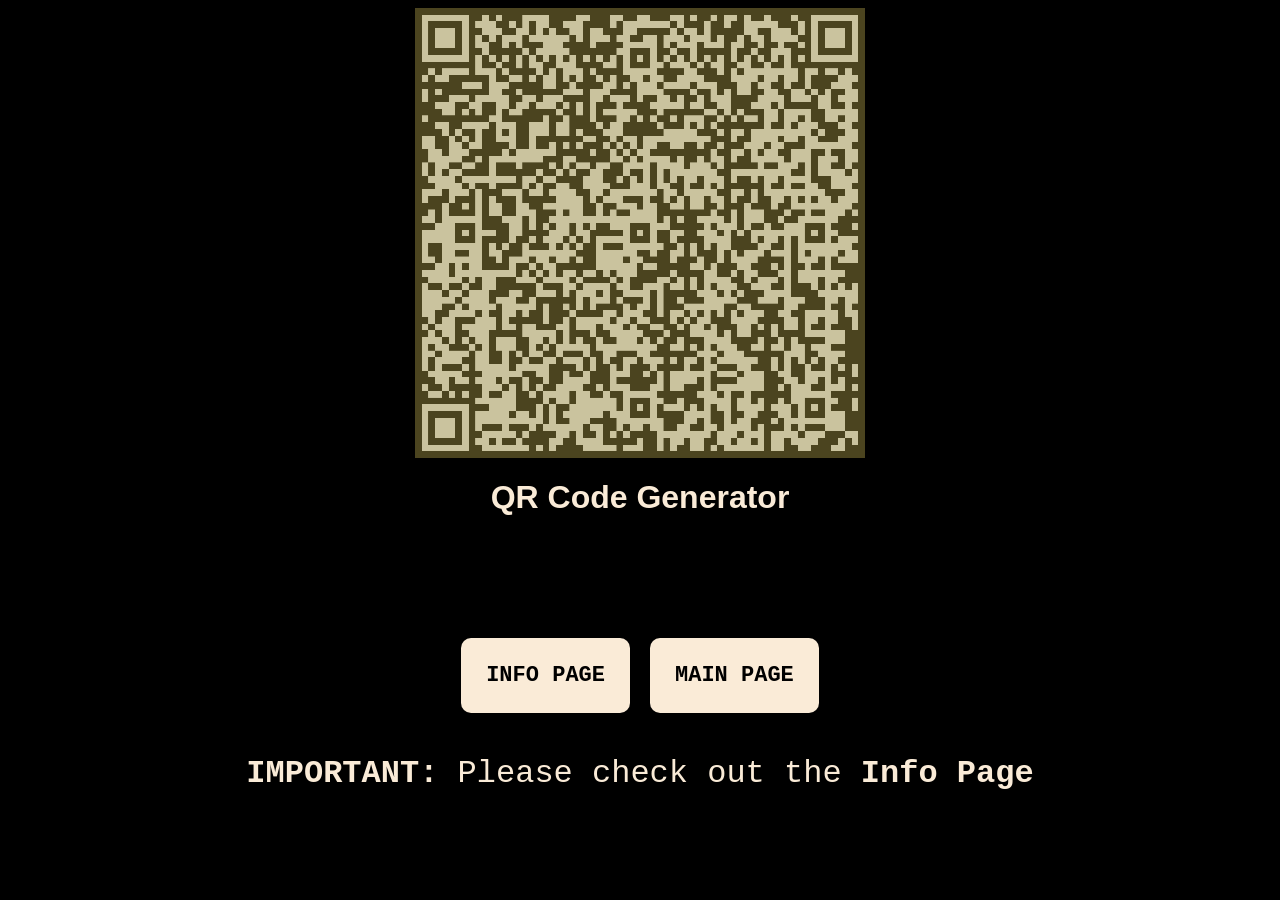
==== index.html @ 18381f12 "test no repeats" ====
<!DOCTYPE html>
<html lang="en">
    <head>
        <meta charset="UTF-8">
        <title>QR Code Generator</title>
        <link href="https://fonts.cdnfonts.com/css/oldnewspapertypes" rel="stylesheet">
        <link rel="stylesheet" href="landingStyle.css">
    </head>
    <body>
        <div class="title-display container">
            <canvas id="code-canvas"></canvas>
            <h1 id="title"></h1>
        </div>
        <div class="nav-holder container">
            <a href="./info.html">
                <button class="page-button">INFO PAGE</button>
            </a>
            <a href="./main.html">
                <button class="page-button">MAIN PAGE</button>
            </a>
        </div>

        <p id="check"><strong>IMPORTANT:</strong> Please check out the <strong>Info Page</strong></p>
    </body>
    <script src="script.js"></script>
    <script src="preGenCodes.js"></script>
    <script>
        function changing(){
            code_grid = pre_gen_codes[codeIdx];

            [red, green, blue] = [Math.floor(Math.random()*255+1), Math.floor(Math.random()*255+1), Math.floor(Math.random()*255+1)];
            zeroColor = '#'+red.toString(16).padStart(2, '0')+green.toString(16).padStart(2, '0')+blue.toString(16).padStart(2, '0');

            [red, green, blue] = [(red+127)%255, (green+127)%255, (blue+127)%255];
            oneColor = '#'+red.toString(16).padStart(2, '0')+green.toString(16).padStart(2, '0')+blue.toString(16).padStart(2, '0');

            title.style.fontFamily = fonts[fontIdx];
            title.innerHTML = "QR Code Generator";
            displayCode();

            codeIdx = codeIdxOptions[Math.floor((codeIdxOptions.length-1)*Math.random())];
            codeIdxOptions = codeIdxOptions.filter(x => x !== codeIdx);
            codeIdxOptions.push(codeIdx);

            fontIdx = fontIdxOptions[Math.floor((fontIdxOptions.length-1)*Math.random())];
            fontIdxOptions = fontIdxOptions.filter(x => x !== fontIdx);
            fontIdxOptions.push(fontIdx);
        }

        let fonts = [
            'Georgia, serif',
            'Times New Roman, serif',
            'Arial, sans-serif',
            'Verdana, sans-serif',
            'Trebuchet MS, sans-serif',
            'Impact, Charcoal, sans-serif',
            'Courier New, monospace',
            'Lucida Console, monospace',
            'Comic Sans MS, cursive',
            'Brush Script MT, cursive',
            'Papyrus, fantasy',
            'Copperplate, fantasy'
        ];

        const title = document.getElementById("title");

        let codeIdxOptions = [];
        for (let i=0; i<pre_gen_codes.length; i++){
            codeIdxOptions.push(i);
        }

        let codeIdx = codeIdxOptions[Math.floor(codeIdxOptions.length*Math.random())];
        codeIdxOptions = codeIdxOptions.filter(x => x !== codeIdx);
        codeIdxOptions.push(codeIdx);

        let fontIdxOptions = [];
        for (let i=0; i<fonts.length; i++){
            fontIdxOptions.push(i);
        }

        let fontIdx = fontIdxOptions[Math.floor(fontIdxOptions.length*Math.random())];
        fontIdxOptions = fontIdxOptions.filter(x => x !== fontIdx);
        fontIdxOptions.push(fontIdx);

        changing();
        setInterval(() => {
            changing()
        }, 1000);
    </script>
</html>
---- landingStyle.css ----
body{
    background-color: black;
    color: antiquewhite;
    font-family: 'Courier New', Courier, monospace;
    justify-content: center;
    text-align: center;
}

a {
    color: black;
    text-decoration: none;
}

input[type='color']{
    margin: 10px;
    border: 1px solid rgb(255, 255, 255);
    border-radius: 30%;
}

.container {
  display: flex;          
  align-items: stretch;   
  flex-shrink: 0;         
  position: relative;     
}

.nav-holder{
    margin-top: 10vh;
    flex-direction: row;
    justify-content: center;
}

.title-display{
    flex-direction: column;
    justify-content: center;
}

.page-button {
    background-color: antiquewhite;
    border: none;
    border-radius: 10px;
    padding: 25px;
    margin: 10px;
    font-family: 'Courier New', Courier, monospace;
    font-weight: bold;
    font-size: 22px;
    cursor: pointer;
    transition: transform 0.3s;
}

.page-button:active {
    transform: scale(0.9);
    background-color: aliceblue;
}

#title{
    font-family: 'OldNewspaperTypes', sans-serif;
    max-height: 10vh;
}

#check{
    font-size: xx-large;
}

#code-canvas {
    align-self: center;
    height: 50vh;
    aspect-ratio: 1;
    /* background-color: red; */
}
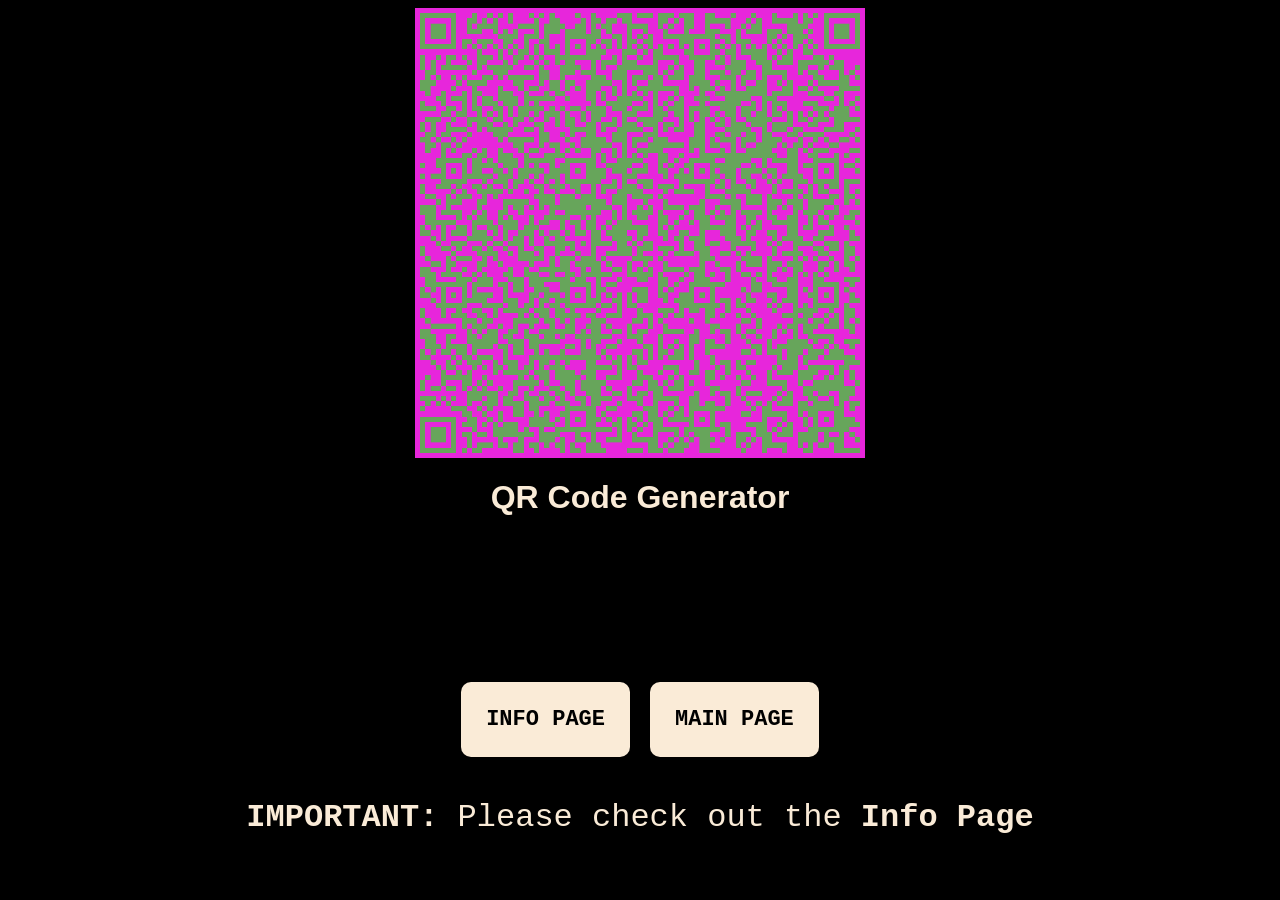
==== commit 76421fb0: "class code-canvas" ====
--- a/index.html
+++ b/index.html
@@ -4,11 +4,11 @@
         <meta charset="UTF-8">
         <title>QR Code Generator</title>
         <link href="https://fonts.cdnfonts.com/css/oldnewspapertypes" rel="stylesheet">
-        <link rel="stylesheet" href="landingStyle.css">
+        <link rel="stylesheet" href="style.css">
     </head>
     <body>
         <div class="title-display container">
-            <canvas id="code-canvas"></canvas>
+            <canvas class="code-canvas" id="changing-code"></canvas>
             <h1 id="title"></h1>
         </div>
         <div class="nav-holder container">
--- a/style.css
+++ b/style.css
@@ -0,0 +1,119 @@
+body{
+    background-color: black;
+    color: antiquewhite;
+    font-family: 'Courier New', Courier, monospace;
+}
+
+a {
+    color: antiquewhite;
+}
+
+input[type='color']{
+    margin: 10px;
+    border: 1px solid rgb(255, 255, 255);
+    border-radius: 30%;
+}
+
+.container {
+  display: flex;          
+  align-items: stretch;   
+  flex-shrink: 0;         
+  position: relative;     
+}
+
+.non-footer{
+    flex-direction: row;
+}
+
+.url-display{
+    flex-direction: column;
+    width: 90vh;
+}
+
+.settings{
+    flex: 1;
+}
+
+.custom-settings-holder{
+    flex-direction: column;
+    flex: 3;
+    justify-content: center;
+}
+
+.inner-settings{
+    margin: 10px;
+    flex-direction: column;
+    flex: 5;
+}
+
+.inner-settings > *{
+    flex: 1;
+    align-content: center;
+}
+
+.url{
+    margin-bottom: 10px;
+}
+
+.url input{
+    flex: 1;
+}
+
+.code-canvas {
+    max-height: 90vh;
+    aspect-ratio: 1;
+}
+
+footer {
+    flex: 1;
+    font-size: 30px;
+    background-color: black;
+}
+
+
+.nav-holder{
+    margin-top: 10vh;
+    flex-direction: row;
+    justify-content: center;
+}
+
+.title-display{
+    flex-direction: column;
+    justify-content: center;
+    text-align: center;
+}
+
+.page-button {
+    background-color: antiquewhite;
+    border: none;
+    border-radius: 10px;
+    padding: 25px;
+    margin: 10px;
+    font-family: 'Courier New', Courier, monospace;
+    font-weight: bold;
+    font-size: 22px;
+    cursor: pointer;
+    transition: transform 0.3s;
+}
+
+.page-button:active {
+    transform: scale(0.9);
+    background-color: aliceblue;
+}
+
+#title{
+    font-family: 'OldNewspaperTypes', sans-serif;
+    height: 9vh;
+}
+
+#check{
+    font-size: xx-large;
+    justify-content: center;
+    text-align: center;
+}
+
+#changing-code {
+    align-self: center;
+    height: 50vh;
+    aspect-ratio: 1;
+}
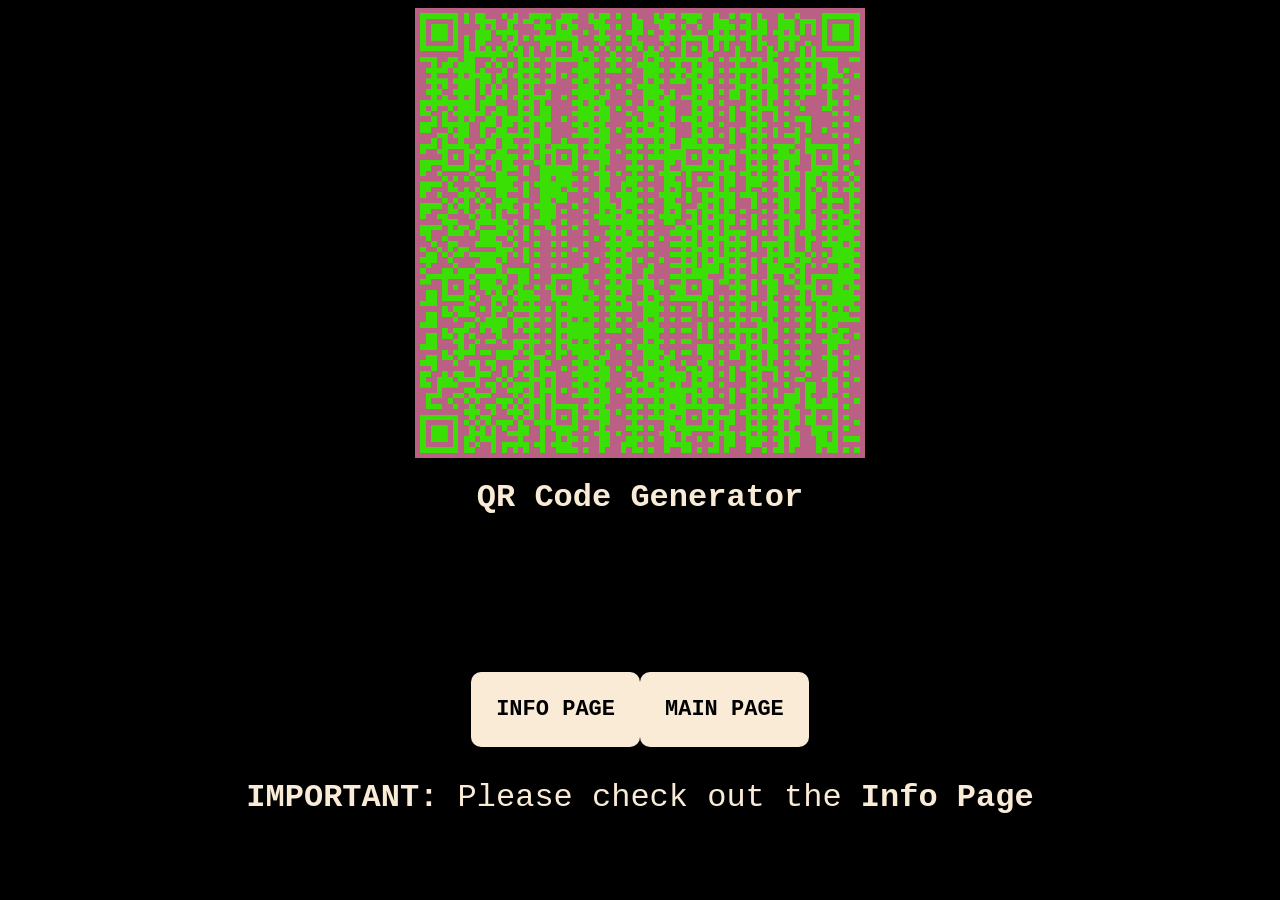
==== commit e3e1ec2c: "style setting buttons" ====
--- a/index.html
+++ b/index.html
@@ -13,10 +13,10 @@
         </div>
         <div class="nav-holder container">
             <a href="./info.html">
-                <button class="page-button">INFO PAGE</button>
+                <button class="page button">INFO PAGE</button>
             </a>
             <a href="./main.html">
-                <button class="page-button">MAIN PAGE</button>
+                <button class="page button">MAIN PAGE</button>
             </a>
         </div>
 
--- a/style.css
+++ b/style.css
@@ -36,7 +36,6 @@
 
 .custom-settings-holder{
     flex-direction: column;
-    flex: 3;
     justify-content: center;
 }
 
@@ -64,6 +63,28 @@
     aspect-ratio: 1;
 }
 
+#download{
+    padding: 10px;
+    font-size: 15px;
+}
+
+#logo::file-selector-button {
+    background-color: antiquewhite;
+    border: none;
+    border-radius: 10px;
+    font-family: 'Courier New', Courier, monospace;
+    font-weight: bold;
+    cursor: pointer;
+    transition: transform 0.3s;
+    padding: 10px;
+    font-size: 15px;
+}
+
+#logo::file-selector-button:active {
+    transform: scale(0.9);
+    background-color: aliceblue;
+}
+
 footer {
     flex: 1;
     font-size: 30px;
@@ -83,20 +104,22 @@
     text-align: center;
 }
 
-.page-button {
+.button{
     background-color: antiquewhite;
     border: none;
     border-radius: 10px;
-    padding: 25px;
-    margin: 10px;
     font-family: 'Courier New', Courier, monospace;
     font-weight: bold;
-    font-size: 22px;
     cursor: pointer;
     transition: transform 0.3s;
 }
 
-.page-button:active {
+.page.button {
+    padding: 25px;
+    font-size: 22px;
+}
+
+.button:active {
     transform: scale(0.9);
     background-color: aliceblue;
 }
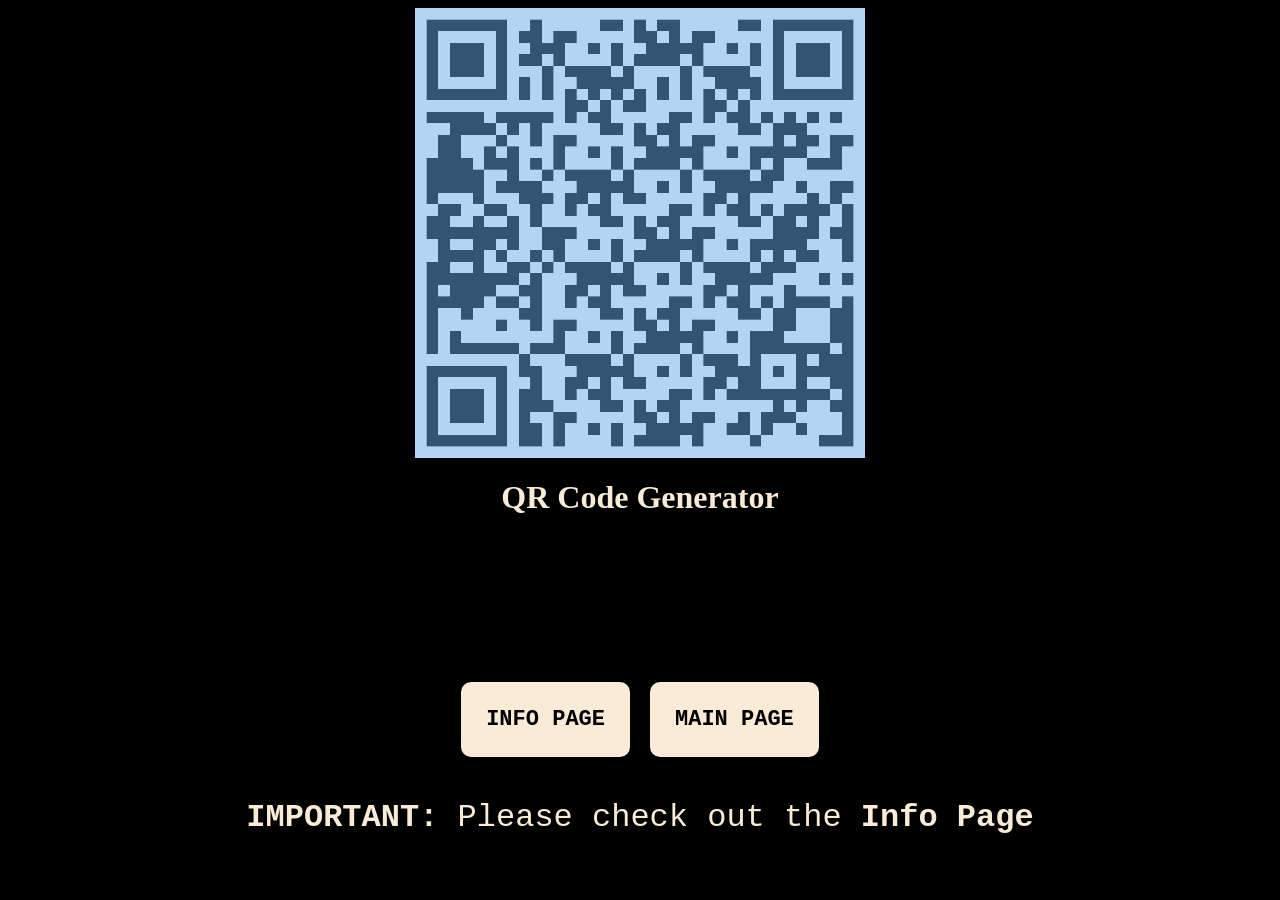
==== commit 73292eee: "start moving to constants" ====
--- a/index.html
+++ b/index.html
@@ -23,7 +23,7 @@
         <p id="check"><strong>IMPORTANT:</strong> Please check out the <strong>Info Page</strong></p>
     </body>
     <script src="script.js"></script>
-    <script src="preGenCodes.js"></script>
+    <script src="constants.js"></script>
     <script>
         function changing(){
             code_grid = pre_gen_codes[codeIdx];
--- a/style.css
+++ b/style.css
@@ -2,72 +2,150 @@
     background-color: black;
     color: antiquewhite;
     font-family: 'Courier New', Courier, monospace;
-}
-
+    margin-left: 20px;
+    margin-right: 20px;
+}
 a {
     color: antiquewhite;
 }
-
 input[type='color']{
     margin: 10px;
-    border: 1px solid rgb(255, 255, 255);
-    border-radius: 30%;
-}
-
+    border: none;
+    background-color: antiquewhite;
+    border-radius: 10px;
+}
+
+.input{
+    cursor: pointer;
+}
 .container {
-  display: flex;          
-  align-items: stretch;   
-  flex-shrink: 0;         
-  position: relative;     
-}
-
+  display: flex;
+  align-items: stretch;
+  position: relative;
+}
 .non-footer{
     flex-direction: row;
+    height: calc(100vh - 50px);
+    overflow: hidden;
 }
 
 .url-display{
     flex-direction: column;
-    width: 90vh;
+    width: 89vh;
 }
 
 .settings{
     flex: 1;
-}
-
+    min-width: 0;
+    overflow-y: auto;
+}
 .custom-settings-holder{
     flex-direction: column;
     justify-content: center;
-}
-
+    min-width: 0;
+}
 .inner-settings{
     margin: 10px;
     flex-direction: column;
     flex: 5;
-}
-
+    font-size: 25px;
+    min-width: 0;
+}
 .inner-settings > *{
     flex: 1;
     align-content: center;
+}
+.inner-settings > h1{
+    font-family: 'OldNewspaperTypes', sans-serif;
+}
+
+.explanations{
+    flex-direction: column;
+    flex: 5;
+    margin: 10px;
+    min-width: 0;
+    overflow: hidden;
+}
+.explanations p {
+    overflow-wrap: break-word;
+    word-break: break-word;
+    min-width: 0;
 }
 
 .url{
     margin-bottom: 10px;
 }
-
 .url input{
     flex: 1;
+    background-color: antiquewhite;
+    border: none;
+    padding-left: 10px;
+    padding-right: 10px;
+    border-radius: 20px;
+}
+.url label{
+    font-size: 20px;
+    font-family: 'OldNewspaperTypes', sans-serif;
+    margin-right: 10px;
 }
 
 .code-canvas {
-    max-height: 90vh;
+    max-height: 89vh;
     aspect-ratio: 1;
 }
 
+#version {
+  -webkit-appearance: none;
+  appearance: none;
+  background: transparent;
+}
+#version::-webkit-slider-runnable-track{
+    background-color: antiquewhite;
+    border-radius: 10px;
+    padding: 2px;
+}
+#version::-webkit-slider-thumb {
+  -webkit-appearance: none;
+  appearance: none;
+  background-color: rgb(56, 56, 56);
+  height: 10px;
+  aspect-ratio: 5/2;
+  border-radius: 10px;
+}
+#version::-moz-range-track {
+    background-color: aliceblue;
+    border-radius: 10px;
+    padding: 2px;
+}
+#version::-moz-range-progress {
+   background-color: antiquewhite;
+    border-radius: 10px;
+    padding: 2px;
+}
+#version::-moz-range-thumb {
+  -webkit-appearance: none;
+  appearance: none;
+  background-color: rgb(56, 56, 56);
+  height: 10px;
+  aspect-ratio: 5/2;
+  border-radius: 10px;
+}
+
+#mask{
+    background-color: antiquewhite;
+    border: none;
+    border-radius: 10px;
+    padding: 5px;
+}
+#error-correction{
+    background-color: antiquewhite;
+    border: none;
+    border-radius: 10px;
+}
 #download{
     padding: 10px;
     font-size: 15px;
 }
-
 #logo::file-selector-button {
     background-color: antiquewhite;
     border: none;
@@ -79,7 +157,6 @@
     padding: 10px;
     font-size: 15px;
 }
-
 #logo::file-selector-button:active {
     transform: scale(0.9);
     background-color: aliceblue;
@@ -89,15 +166,16 @@
     flex: 1;
     font-size: 30px;
     background-color: black;
-}
-
+    position: fixed;
+    left: 20px;
+    bottom: 5px;
+}
 
 .nav-holder{
     margin-top: 10vh;
     flex-direction: row;
     justify-content: center;
 }
-
 .title-display{
     flex-direction: column;
     justify-content: center;
@@ -113,12 +191,11 @@
     cursor: pointer;
     transition: transform 0.3s;
 }
-
 .page.button {
     padding: 25px;
     font-size: 22px;
-}
-
+    margin: 10px;
+}
 .button:active {
     transform: scale(0.9);
     background-color: aliceblue;
@@ -128,13 +205,11 @@
     font-family: 'OldNewspaperTypes', sans-serif;
     height: 9vh;
 }
-
 #check{
     font-size: xx-large;
     justify-content: center;
     text-align: center;
 }
-
 #changing-code {
     align-self: center;
     height: 50vh;
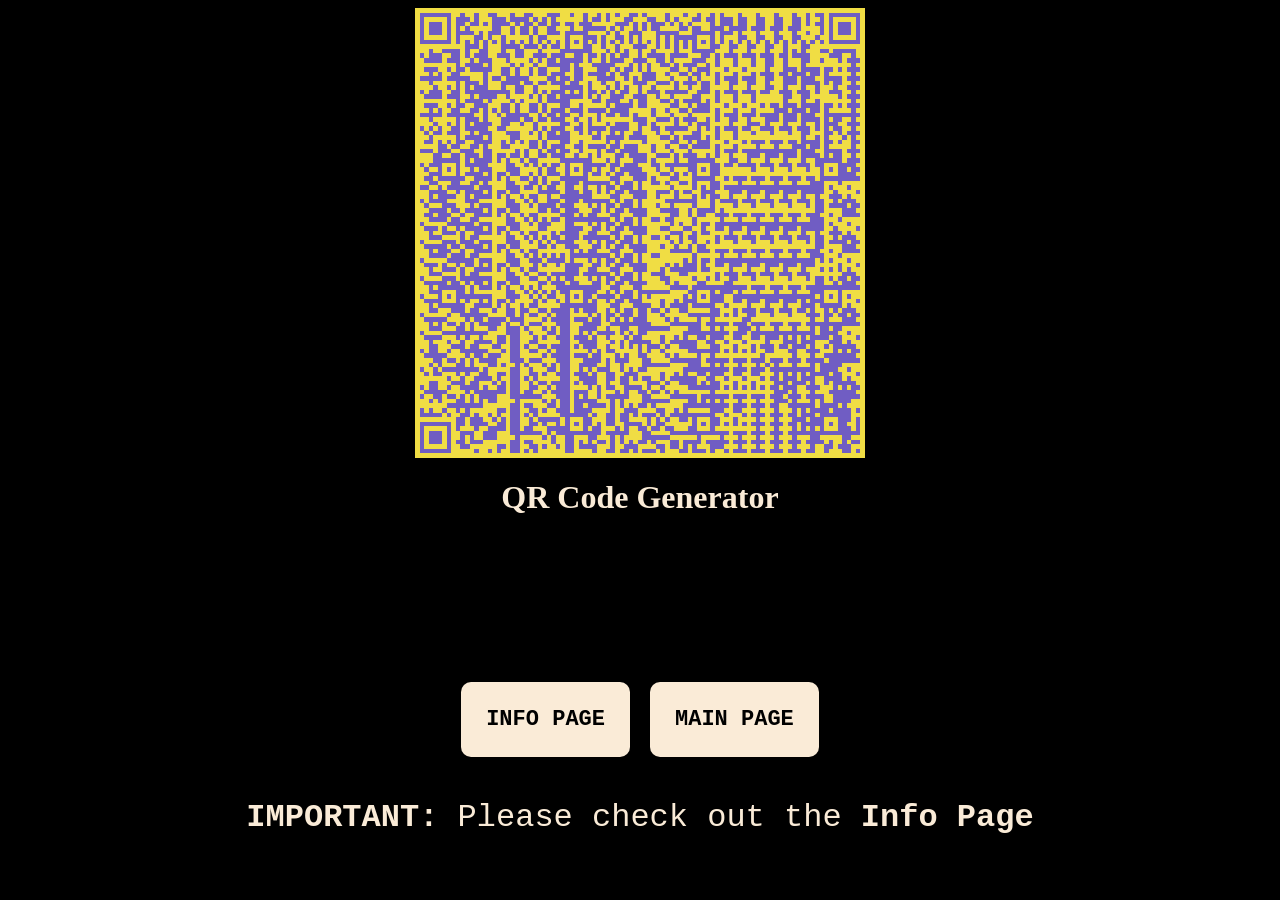
==== commit 3d8404ca: "rebasing" ====
--- a/index.html
+++ b/index.html
@@ -22,8 +22,8 @@
 
         <p id="check"><strong>IMPORTANT:</strong> Please check out the <strong>Info Page</strong></p>
     </body>
+    <script src="constants.js"></script>
     <script src="script.js"></script>
-    <script src="constants.js"></script>
     <script>
         function changing(){
             code_grid = pre_gen_codes[codeIdx];
--- a/style.css
+++ b/style.css
@@ -92,6 +92,7 @@
 .code-canvas {
     max-height: 89vh;
     aspect-ratio: 1;
+    cursor: pointer;
 }
 
 #version {
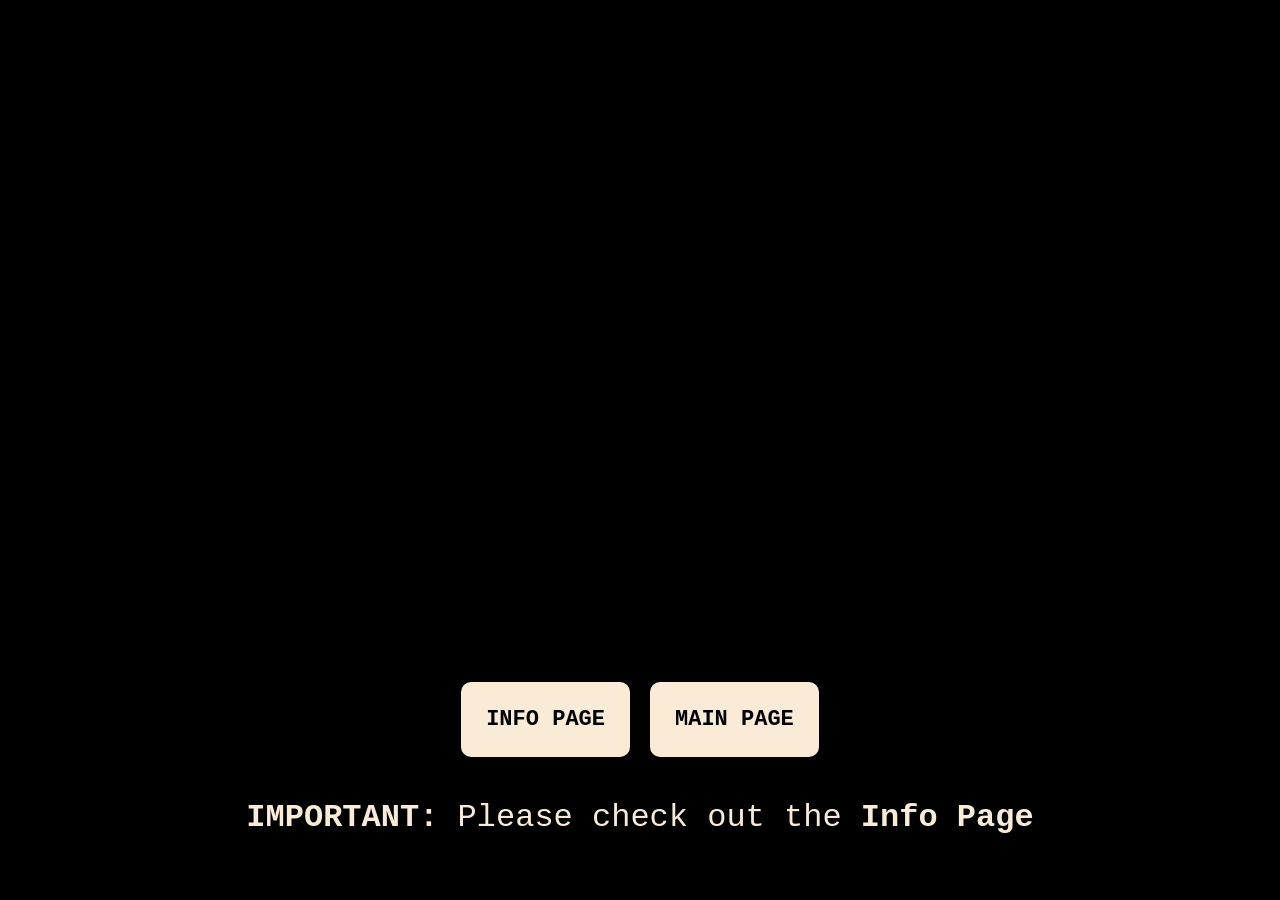
==== commit ce15d455: "scope issues" ====
--- a/index.html
+++ b/index.html
@@ -22,8 +22,7 @@
 
         <p id="check"><strong>IMPORTANT:</strong> Please check out the <strong>Info Page</strong></p>
     </body>
-    <script src="constants.js"></script>
-    <script src="script.js"></script>
+    <script type="module" src="script.js"></script>
     <script>
         function changing(){
             code_grid = pre_gen_codes[codeIdx];
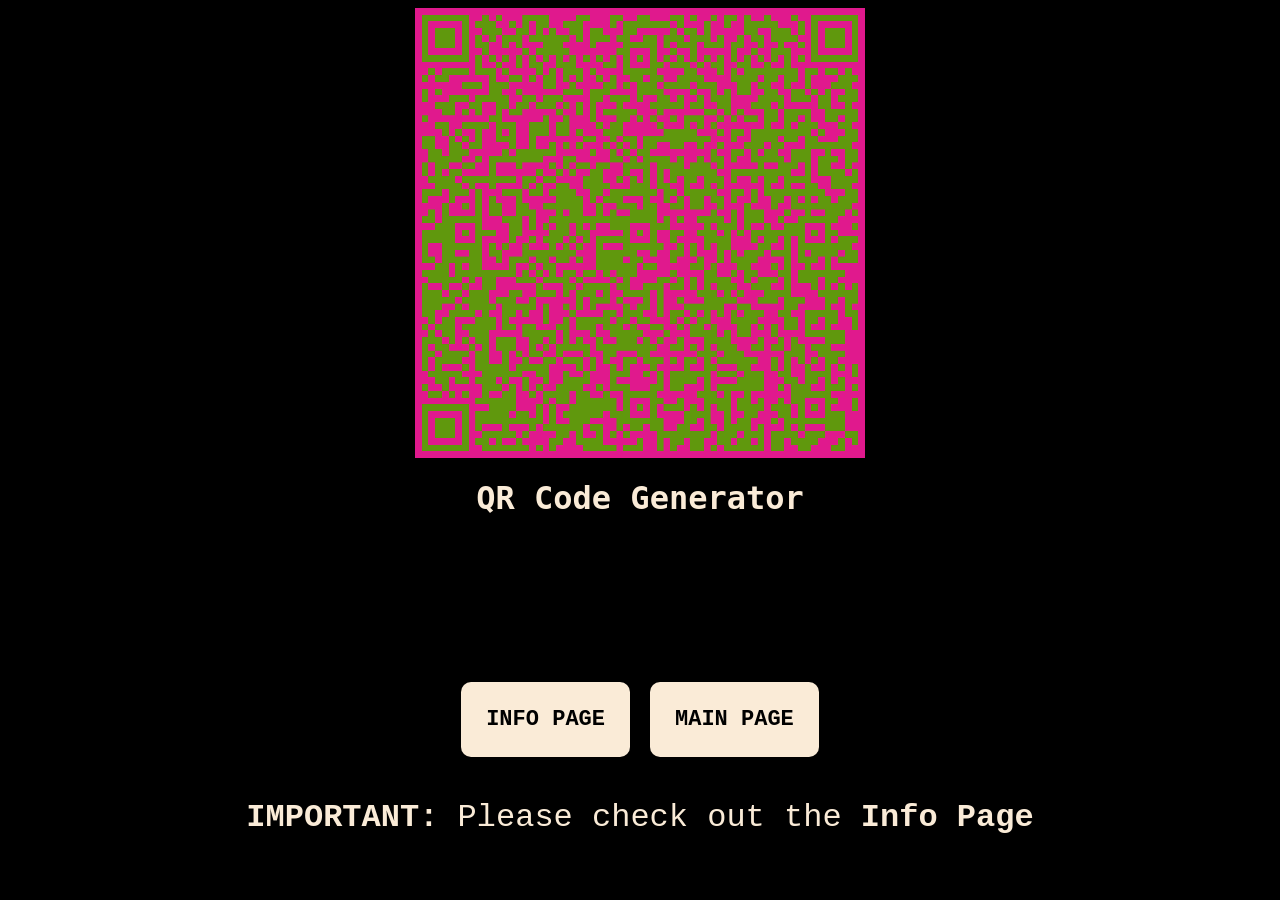
==== commit 95c79f00: "fix landing page with constants" ====
--- a/index.html
+++ b/index.html
@@ -23,67 +23,4 @@
         <p id="check"><strong>IMPORTANT:</strong> Please check out the <strong>Info Page</strong></p>
     </body>
     <script type="module" src="script.js"></script>
-    <script>
-        function changing(){
-            code_grid = pre_gen_codes[codeIdx];
-
-            [red, green, blue] = [Math.floor(Math.random()*255+1), Math.floor(Math.random()*255+1), Math.floor(Math.random()*255+1)];
-            zeroColor = '#'+red.toString(16).padStart(2, '0')+green.toString(16).padStart(2, '0')+blue.toString(16).padStart(2, '0');
-
-            [red, green, blue] = [(red+127)%255, (green+127)%255, (blue+127)%255];
-            oneColor = '#'+red.toString(16).padStart(2, '0')+green.toString(16).padStart(2, '0')+blue.toString(16).padStart(2, '0');
-
-            title.style.fontFamily = fonts[fontIdx];
-            title.innerHTML = "QR Code Generator";
-            displayCode();
-
-            codeIdx = codeIdxOptions[Math.floor((codeIdxOptions.length-1)*Math.random())];
-            codeIdxOptions = codeIdxOptions.filter(x => x !== codeIdx);
-            codeIdxOptions.push(codeIdx);
-
-            fontIdx = fontIdxOptions[Math.floor((fontIdxOptions.length-1)*Math.random())];
-            fontIdxOptions = fontIdxOptions.filter(x => x !== fontIdx);
-            fontIdxOptions.push(fontIdx);
-        }
-
-        let fonts = [
-            'Georgia, serif',
-            'Times New Roman, serif',
-            'Arial, sans-serif',
-            'Verdana, sans-serif',
-            'Trebuchet MS, sans-serif',
-            'Impact, Charcoal, sans-serif',
-            'Courier New, monospace',
-            'Lucida Console, monospace',
-            'Comic Sans MS, cursive',
-            'Brush Script MT, cursive',
-            'Papyrus, fantasy',
-            'Copperplate, fantasy'
-        ];
-
-        const title = document.getElementById("title");
-
-        let codeIdxOptions = [];
-        for (let i=0; i<pre_gen_codes.length; i++){
-            codeIdxOptions.push(i);
-        }
-
-        let codeIdx = codeIdxOptions[Math.floor(codeIdxOptions.length*Math.random())];
-        codeIdxOptions = codeIdxOptions.filter(x => x !== codeIdx);
-        codeIdxOptions.push(codeIdx);
-
-        let fontIdxOptions = [];
-        for (let i=0; i<fonts.length; i++){
-            fontIdxOptions.push(i);
-        }
-
-        let fontIdx = fontIdxOptions[Math.floor(fontIdxOptions.length*Math.random())];
-        fontIdxOptions = fontIdxOptions.filter(x => x !== fontIdx);
-        fontIdxOptions.push(fontIdx);
-
-        changing();
-        setInterval(() => {
-            changing()
-        }, 1000);
-    </script>
 </html>
